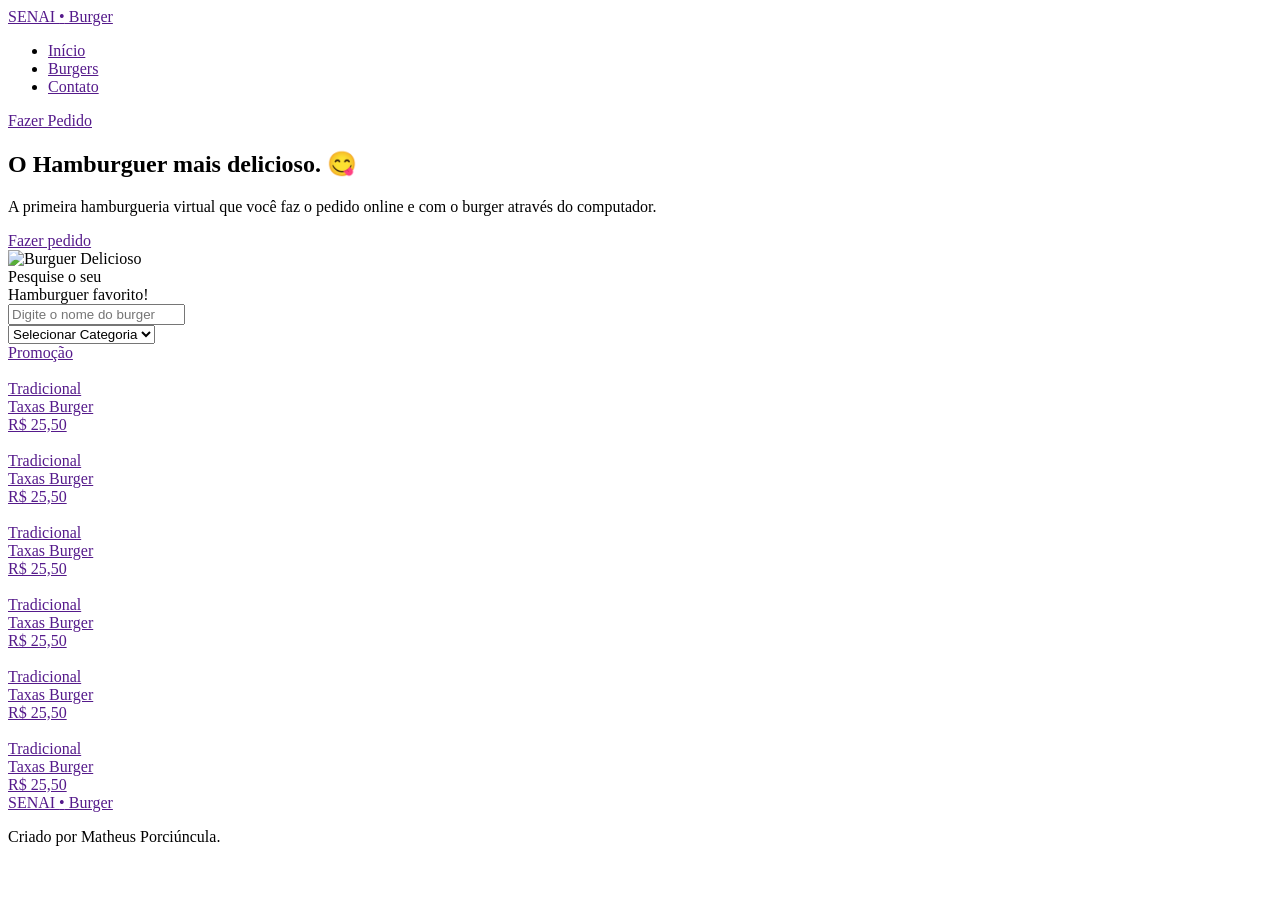
==== index.html @ 63388d69 "Add files via upload" ====
<!DOCTYPE html>
<html lang="pt-br">

<head>
    <meta charset="UTF-8">
    <meta name="viewport" content="width=device-width, initial-scale=1.0">
    <link rel="stylesheet" href="./assets/style.css" type="text/css" />
    <title>SENAI - Burger</title>
</head>

<body>
    <header>
        <div class="container">
            <div class="logo">
                <a href="">SENAI <span>•</span> Burger</a>
            </div>
            <nav>
                <ul class="leftside">
                    <li><a href="">Início</a></li>
                    <li><a href="">Burgers</a></li>
                    <li><a href="">Contato</a></li>
                </ul>
                <div class="rightside">
                    <a href="" class="button">Fazer Pedido</a>
                </div>
            </nav>
            <div class="menu">
                <div class="menu-icon">
                    <div></div>
                    <div></div>
                    <div></div>
                </div>
            </div>
        </div>
    </header>
    <section class="hero">
        <div class="container">
            <div class="leftside">
                <h1>O Hamburguer mais delicioso. 😋</h1>
                <p>A primeira hamburgueria virtual que você faz o pedido online e com o burger através do computador.
                </p>
                <a href="" class="button">Fazer pedido</a>
            </div>
            <div class="rightside">
                <img src="/assets/heroBurger.png" alt="Burguer Delicioso" />
            </div>
        </div>
    </section>
    <section class="search">
        <div class="container">
            <div class="search-title">Pesquise o seu </br>Hamburguer favorito!</div>
            <div class="search-sides">
                <div class="leftside">
                    <input type="search" placeholder="Digite o nome do burger" />
                </div>
                <div class="rightside">
                    <select>
                        <option value="">Selecionar Categoria</option>
                        <option value="burger">Burgers</option>
                        <option value="pizza">Pizza</option>
                        <option value="vegetariano">Vegetariano</option>
                        <option value="kids">Kids</option>
                    </select>
                </div>
            </div>
        </div>
    </section>
    <main>
        <div class="container">
            <div class="product-grid">
                <a href="" class="product-item">
                    <div class="warning">Promoção</div>
                    <div class="photo">
                        <img src="./assets/burgers/burger1.png" alt="" />
                    </div>
                    <div class="info">
                        <div class="product-category">Tradicional</div>
                        <div class="product-name">Taxas Burger</div>
                        <div class="product-price">R$ 25,50</div>
                    </div>
                </a>
                <a href="" class="product-item">
                    <div class="photo">
                        <img src="./assets/burgers/burger2.png" alt="" />
                    </div>
                    <div class="info">
                        <div class="product-category">Tradicional</div>
                        <div class="product-name">Taxas Burger</div>
                        <div class="product-price">R$ 25,50</div>
                    </div>
                </a>
                <a href="" class="product-item">
                    <div class="photo">
                        <img src="./assets/burgers/burger3.png" alt="" />
                    </div>
                    <div class="info">
                        <div class="product-category">Tradicional</div>
                        <div class="product-name">Taxas Burger</div>
                        <div class="product-price">R$ 25,50</div>
                    </div>
                </a>
                <a href="" class="product-item">
                    <div class="photo">
                        <img src="./assets/burgers/burger4.png" alt="" />
                    </div>
                    <div class="info">
                        <div class="product-category">Tradicional</div>
                        <div class="product-name">Taxas Burger</div>
                        <div class="product-price">R$ 25,50</div>
                    </div>
                </a>
                <a href="" class="product-item">
                    <div class="photo">
                        <img src="./assets/burgers/burger1.png" alt="" />
                    </div>
                    <div class="info">
                        <div class="product-category">Tradicional</div>
                        <div class="product-name">Taxas Burger</div>
                        <div class="product-price">R$ 25,50</div>
                    </div>
                </a>
                <a href="" class="product-item">
                    <div class="photo">
                        <img src="./assets/burgers/burger1.png" alt="" />
                    </div>
                    <div class="info">
                        <div class="product-category">Tradicional</div>
                        <div class="product-name">Taxas Burger</div>
                        <div class="product-price">R$ 25,50</div>
                    </div>
                </a>
            </div>
        </div>
    </main>
    <footer>
        <div class="container">
            <div class="logo">
                <a href="">SENAI <span>•</span> Burger</a>
            </div>
            <div class="copyrights">
                <p>Criado por Matheus Porciúncula.</p>
            </div>
        </div>
    </footer>
</body>

</html>
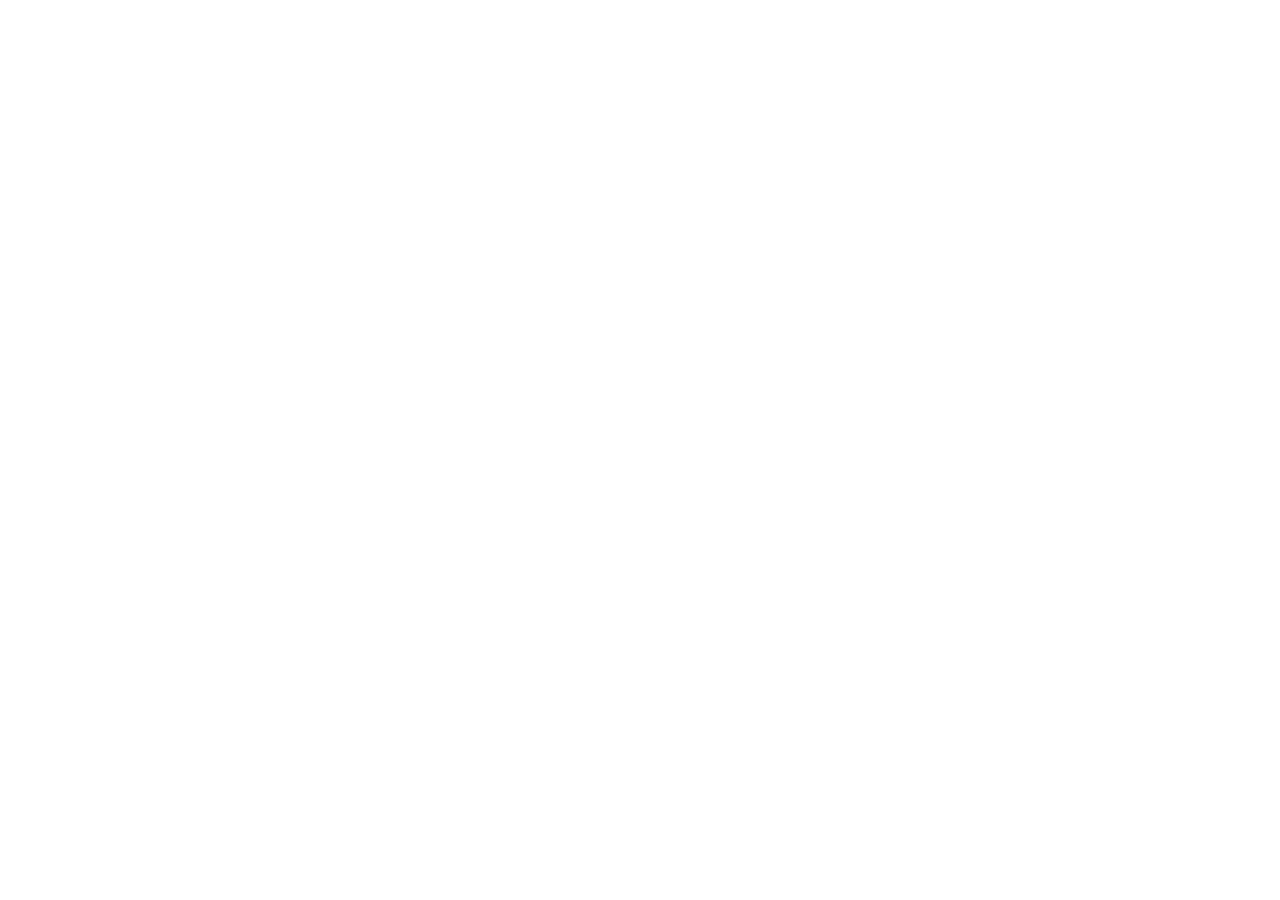
==== commit 8627a963: "Add files via upload" ====
--- a/index.html
+++ b/index.html
@@ -1,147 +1,11 @@
 <!DOCTYPE html>
-<html lang="pt-br">
-
+<html lang="pt">
 <head>
     <meta charset="UTF-8">
     <meta name="viewport" content="width=device-width, initial-scale=1.0">
-    <link rel="stylesheet" href="./assets/style.css" type="text/css" />
-    <title>SENAI - Burger</title>
+    <title>Document</title>
 </head>
-
 <body>
-    <header>
-        <div class="container">
-            <div class="logo">
-                <a href="">SENAI <span>•</span> Burger</a>
-            </div>
-            <nav>
-                <ul class="leftside">
-                    <li><a href="">Início</a></li>
-                    <li><a href="">Burgers</a></li>
-                    <li><a href="">Contato</a></li>
-                </ul>
-                <div class="rightside">
-                    <a href="" class="button">Fazer Pedido</a>
-                </div>
-            </nav>
-            <div class="menu">
-                <div class="menu-icon">
-                    <div></div>
-                    <div></div>
-                    <div></div>
-                </div>
-            </div>
-        </div>
-    </header>
-    <section class="hero">
-        <div class="container">
-            <div class="leftside">
-                <h1>O Hamburguer mais delicioso. 😋</h1>
-                <p>A primeira hamburgueria virtual que você faz o pedido online e com o burger através do computador.
-                </p>
-                <a href="" class="button">Fazer pedido</a>
-            </div>
-            <div class="rightside">
-                <img src="/assets/heroBurger.png" alt="Burguer Delicioso" />
-            </div>
-        </div>
-    </section>
-    <section class="search">
-        <div class="container">
-            <div class="search-title">Pesquise o seu </br>Hamburguer favorito!</div>
-            <div class="search-sides">
-                <div class="leftside">
-                    <input type="search" placeholder="Digite o nome do burger" />
-                </div>
-                <div class="rightside">
-                    <select>
-                        <option value="">Selecionar Categoria</option>
-                        <option value="burger">Burgers</option>
-                        <option value="pizza">Pizza</option>
-                        <option value="vegetariano">Vegetariano</option>
-                        <option value="kids">Kids</option>
-                    </select>
-                </div>
-            </div>
-        </div>
-    </section>
-    <main>
-        <div class="container">
-            <div class="product-grid">
-                <a href="" class="product-item">
-                    <div class="warning">Promoção</div>
-                    <div class="photo">
-                        <img src="./assets/burgers/burger1.png" alt="" />
-                    </div>
-                    <div class="info">
-                        <div class="product-category">Tradicional</div>
-                        <div class="product-name">Taxas Burger</div>
-                        <div class="product-price">R$ 25,50</div>
-                    </div>
-                </a>
-                <a href="" class="product-item">
-                    <div class="photo">
-                        <img src="./assets/burgers/burger2.png" alt="" />
-                    </div>
-                    <div class="info">
-                        <div class="product-category">Tradicional</div>
-                        <div class="product-name">Taxas Burger</div>
-                        <div class="product-price">R$ 25,50</div>
-                    </div>
-                </a>
-                <a href="" class="product-item">
-                    <div class="photo">
-                        <img src="./assets/burgers/burger3.png" alt="" />
-                    </div>
-                    <div class="info">
-                        <div class="product-category">Tradicional</div>
-                        <div class="product-name">Taxas Burger</div>
-                        <div class="product-price">R$ 25,50</div>
-                    </div>
-                </a>
-                <a href="" class="product-item">
-                    <div class="photo">
-                        <img src="./assets/burgers/burger4.png" alt="" />
-                    </div>
-                    <div class="info">
-                        <div class="product-category">Tradicional</div>
-                        <div class="product-name">Taxas Burger</div>
-                        <div class="product-price">R$ 25,50</div>
-                    </div>
-                </a>
-                <a href="" class="product-item">
-                    <div class="photo">
-                        <img src="./assets/burgers/burger1.png" alt="" />
-                    </div>
-                    <div class="info">
-                        <div class="product-category">Tradicional</div>
-                        <div class="product-name">Taxas Burger</div>
-                        <div class="product-price">R$ 25,50</div>
-                    </div>
-                </a>
-                <a href="" class="product-item">
-                    <div class="photo">
-                        <img src="./assets/burgers/burger1.png" alt="" />
-                    </div>
-                    <div class="info">
-                        <div class="product-category">Tradicional</div>
-                        <div class="product-name">Taxas Burger</div>
-                        <div class="product-price">R$ 25,50</div>
-                    </div>
-                </a>
-            </div>
-        </div>
-    </main>
-    <footer>
-        <div class="container">
-            <div class="logo">
-                <a href="">SENAI <span>•</span> Burger</a>
-            </div>
-            <div class="copyrights">
-                <p>Criado por Matheus Porciúncula.</p>
-            </div>
-        </div>
-    </footer>
+    <script src="/assets/script.js"></script>
 </body>
-
 </html>
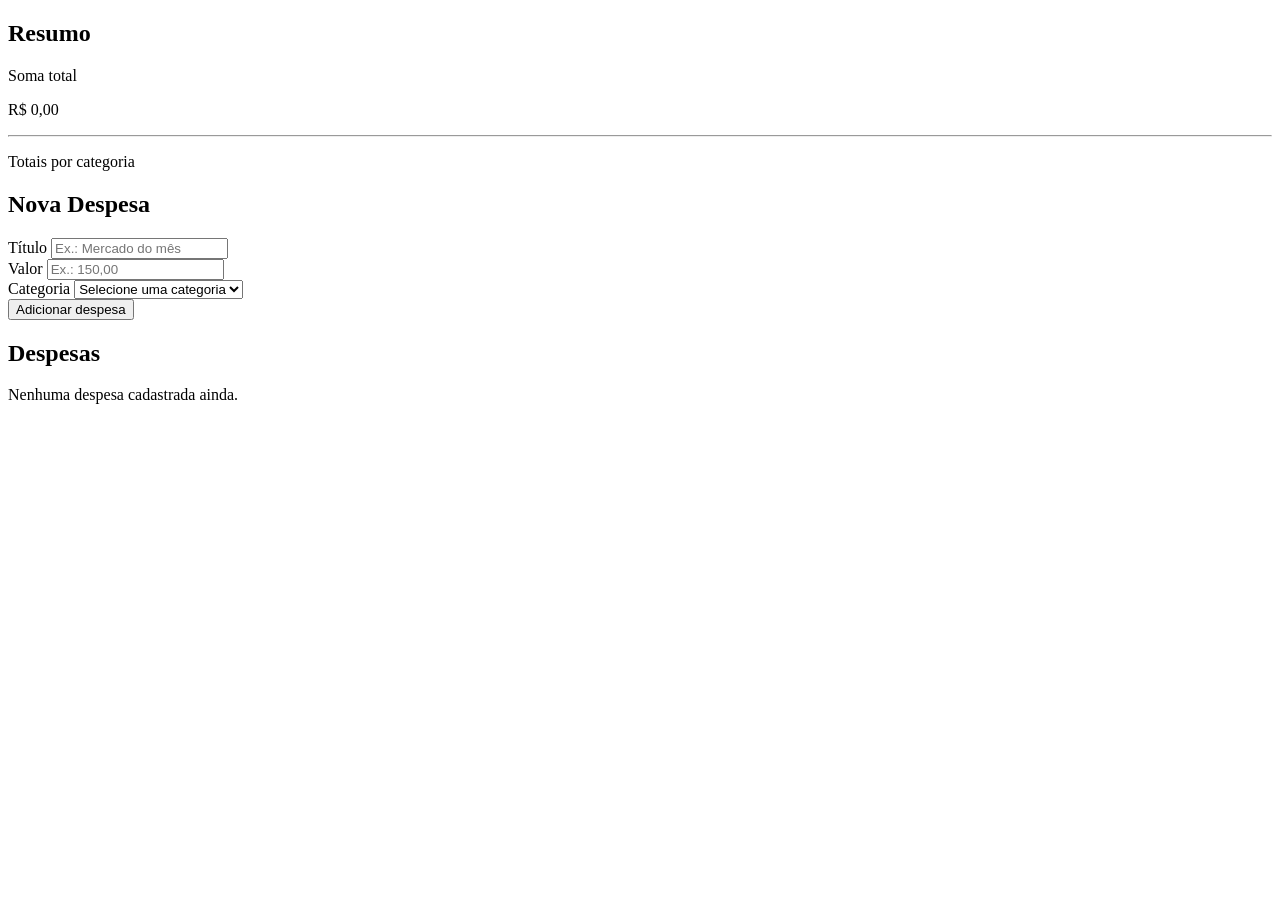
==== commit 67d4c1f0: "Add files via upload" ====
--- a/index.html
+++ b/index.html
@@ -1,11 +1,86 @@
-<!DOCTYPE html>
-<html lang="pt">
-<head>
-    <meta charset="UTF-8">
-    <meta name="viewport" content="width=device-width, initial-scale=1.0">
-    <title>Document</title>
-</head>
-<body>
-    <script src="/assets/script.js"></script>
-</body>
-</html>+<!doctype html>
+<html lang="pt-BR">
+  <head>
+    <meta charset="UTF-8" />
+    <link rel="icon" type="image/svg+xml" href="/favicon.svg" />
+    <meta name="viewport" content="width=device-width, initial-scale=1.0" />
+    <link rel="styleesheet" href="/src/style.css" />
+    <title>Painel de Despesas</title>
+  </head>
+  <body>
+    <div id="app">
+      <aside id="sidebar">
+        <h2 id="sidebarTitulo" class="sidebar__titulo">Resumo</h2>
+
+        <p class="sidebar__rotulo-total">Soma total</p>
+        <p id="somaTotalDespesas" class="sidebar__valor-total">R$ 0,00</p>
+
+        <hr class="sidebar__divisor" />
+
+        <p class="sidebar__rotulo-categorias">Totais por categoria</p>
+        <ul id="totaisPorCategoria" class="sidebar__lista-categorias"></ul>
+      </aside>
+
+      <main id="conteudo">
+        <section id="cardNovaDespesa" class="card">
+          <h2 class="card__titulo">Nova Despesa</h2>
+
+          <form id="formNovaDespesa" class="form-nova-despesa" novalidate>
+            <div class="campo">
+              <label for="tituloDespesa">Título</label>
+              <input
+                type="text"
+                id="tituloDespesa"
+                name="titulo"
+                placeholder="Ex.: Mercado do mês"
+              />
+            </div>
+
+            <div class="campo">
+              <label for="valorDespesa">Valor</label>
+              <input
+                type="number"
+                id="valorDespesa"
+                name="valor"
+                placeholder="Ex.: 150,00"
+                step="0.01"
+                min="0.01"
+              />
+            </div>
+
+            <div class="campo">
+              <label for="categoriaDespesa">Categoria</label>
+              <select id="categoriaDespesa" name="categoria">
+                <option value="" disabled selected>Selecione uma categoria</option>
+                <option value="Alimentos">Alimentos</option>
+                <option value="Transporte">Transporte</option>
+                <option value="Lazer">Lazer</option>
+                <option value="Saude">Saúde</option>
+                <option value="Cartao">Cartão de Crédito</option>
+                <option value="Outros">Outros</option>
+              </select>
+            </div>
+
+            <button type="submit" id="botaoAdicionarDespesa" class="botao-adicionar">
+              Adicionar despesa
+            </button>
+          </form>
+
+          <p id="mensagemErroValidacao" class="mensagem-erro" hidden></p>
+        </section>
+
+        <section id="cardListaDespesas" class="card">
+          <h2 class="card__titulo">Despesas</h2>
+
+          <ul id="listaDespesas" class="lista-despesas"></ul>
+
+          <p id="mensagemListaVazia" class="mensagem-vazia">
+            Nenhuma despesa cadastrada ainda.
+          </p>
+        </section>
+      </main>
+    </div>
+
+    <script type="module" src="/src/main.ts"></script>
+  </body>
+</html>
